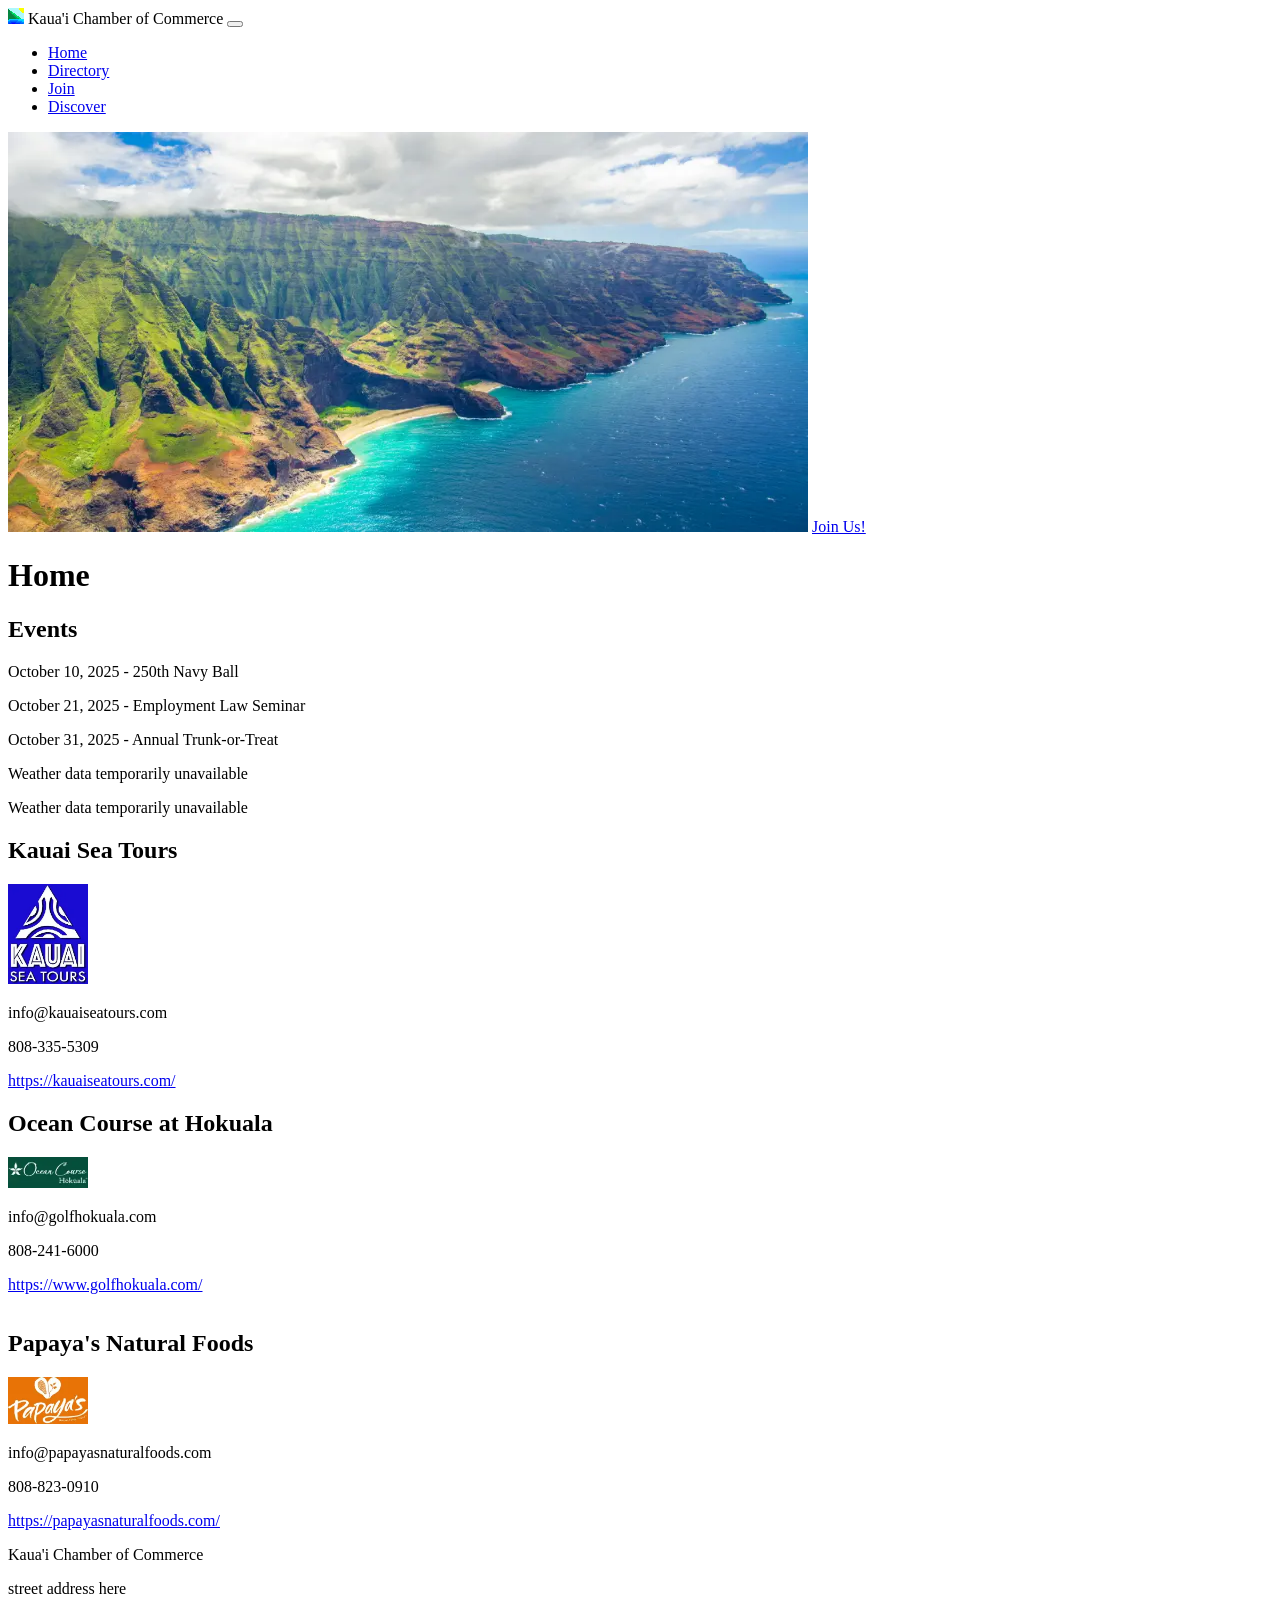
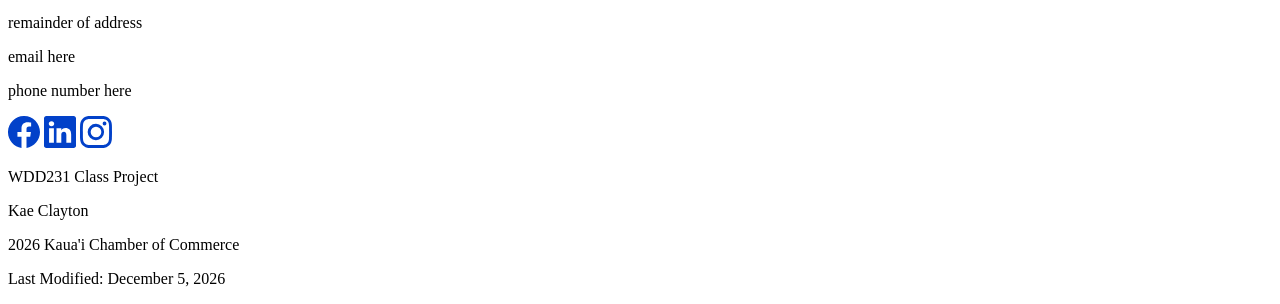
==== index.html @ 9df418a6 "Initial copy of chamber site" ====
<!DOCTYPE html>
<html lang="en">
<head>
    <meta charset="UTF-8">
    <meta name="viewport" content="width=device-width, initial-scale=1.0">
    <title>Kaua'i Chamber of Commerce - Home Page</title>
    <meta name="author" content="Kae Clayton">
    <meta name="description" content="Home page of the Kaua'i Chamber of Commerce">
    <meta property="og:title" content="Kauau'i Chamber of Commerce - Home">
    <meta property="og:description"
        content="The home page for the Kaua'i Chamber of Commerce featuring some of the local businesses, the local weather and local events.">
    <meta property="og:image" content="https://kaeclayton.github.io/wdd231/chamber/images/kauai-hero-1200w.webp">
    <meta property="og:url" content="https://kaeclayton.github.io/wdd231/chamber/home.html">
    <link rel="stylesheet" href="styles/normalize.css">
    <link rel="stylesheet" href="styles/base.css">
    <link rel="stylesheet" href="styles/medium.css">
    <link rel="icon" href="images/favicon-kauai.ico">
    <script type="module" src="scripts/main.js"></script>
</head>
<body>
    <header>
        <img src="images/favicon-kauai.ico" alt="Icon representing the island of Kaua'i">
        <span>Kaua'i Chamber of Commerce</span>
        <button id="ham-button" class="hamburger" aria-label="Toggle navigation menu"></button>
    </header>
    <nav id="nav-bar" class="navigation">
        <ul>
            <li class="current"><a href="https://kaeclayton.github.io/wdd231/chamber/index.html">Home</a></li>
            <li><a href="https://kaeclayton.github.io/wdd231/chamber/directory.html">Directory</a></li>
            <li><a href="https://kaeclayton.github.io/wdd231/chamber/join.html">Join</a></li>
            <li><a href="https://kaeclayton.github.io/wdd231/chamber/discover.html">Discover</a></li>
        </ul>
    </nav>
    <section>
        <picture>
            <source media="(max-width: 400px)" srcset="images/kauai-hero-400w.webp" width="400" height="200">
            <source media="(max-width: 800px)" srcset="images/kauai-hero-800w.webp" width="800" height="400">
            <source media="(max-width: 1200px)" srcset="images/kauai-hero-1200w.webp" width="1200" height="600">
            <img src="images/kauai-hero-800w.webp" alt="Kaua'i shoreline" class="hero" width="800" height="400" loading="eager"
                decoding="async">
        </picture>
        <a href="join.html" class="join-button">Join Us!</a>
    </section>
    <main>
        <h1>Home</h1>
        <section class="events-weather">
            <aside>
                <h2>Events</h2>
                <p>October 10, 2025 - 250th Navy Ball</p>
                <p>October 21, 2025 - Employment Law Seminar</p>
                <p>October 31, 2025 - Annual Trunk-or-Treat</p>
            </aside>    
            <div id="current-weather"></div>
            <div id="weather-forecast"></div>
        </section>
        <section class="business-spotlight">
            <div id="home-business-spotlight"></div>
        </section>
    </main>
    <footer>
        <div class="chamber">
            <p>Kaua'i Chamber of Commerce</p>
            <p>street address here</p>
            <p>remainder of address</p>
            <p>email here</p>
            <p>phone number here</p>
        </div>
        <div class="social">
            <a href="https://www.facebook.com" target="_blank"><img src="images/facebook.svg" alt="facebook" width="32" height="32"></a>
            <a href="https://www.linkedin.com" target="_blank"><img src="images/linkedin.svg" alt="Linked In" width="32" height="32"></a>
            <a href="https://www.instagram.com" target="_blank"><img src="images/instagram.svg" alt="Instagram" width="32" height="32"></a>
        </div>
        <div class="foot">
            <p>WDD231 Class Project</p>
            <p>Kae Clayton</p>
            <p><span id="currentYear"></span> Kaua'i Chamber of Commerce</p>
            <p id="lastModified">Last Modified:</p>
        </div>
    </footer>
</body>
</html>
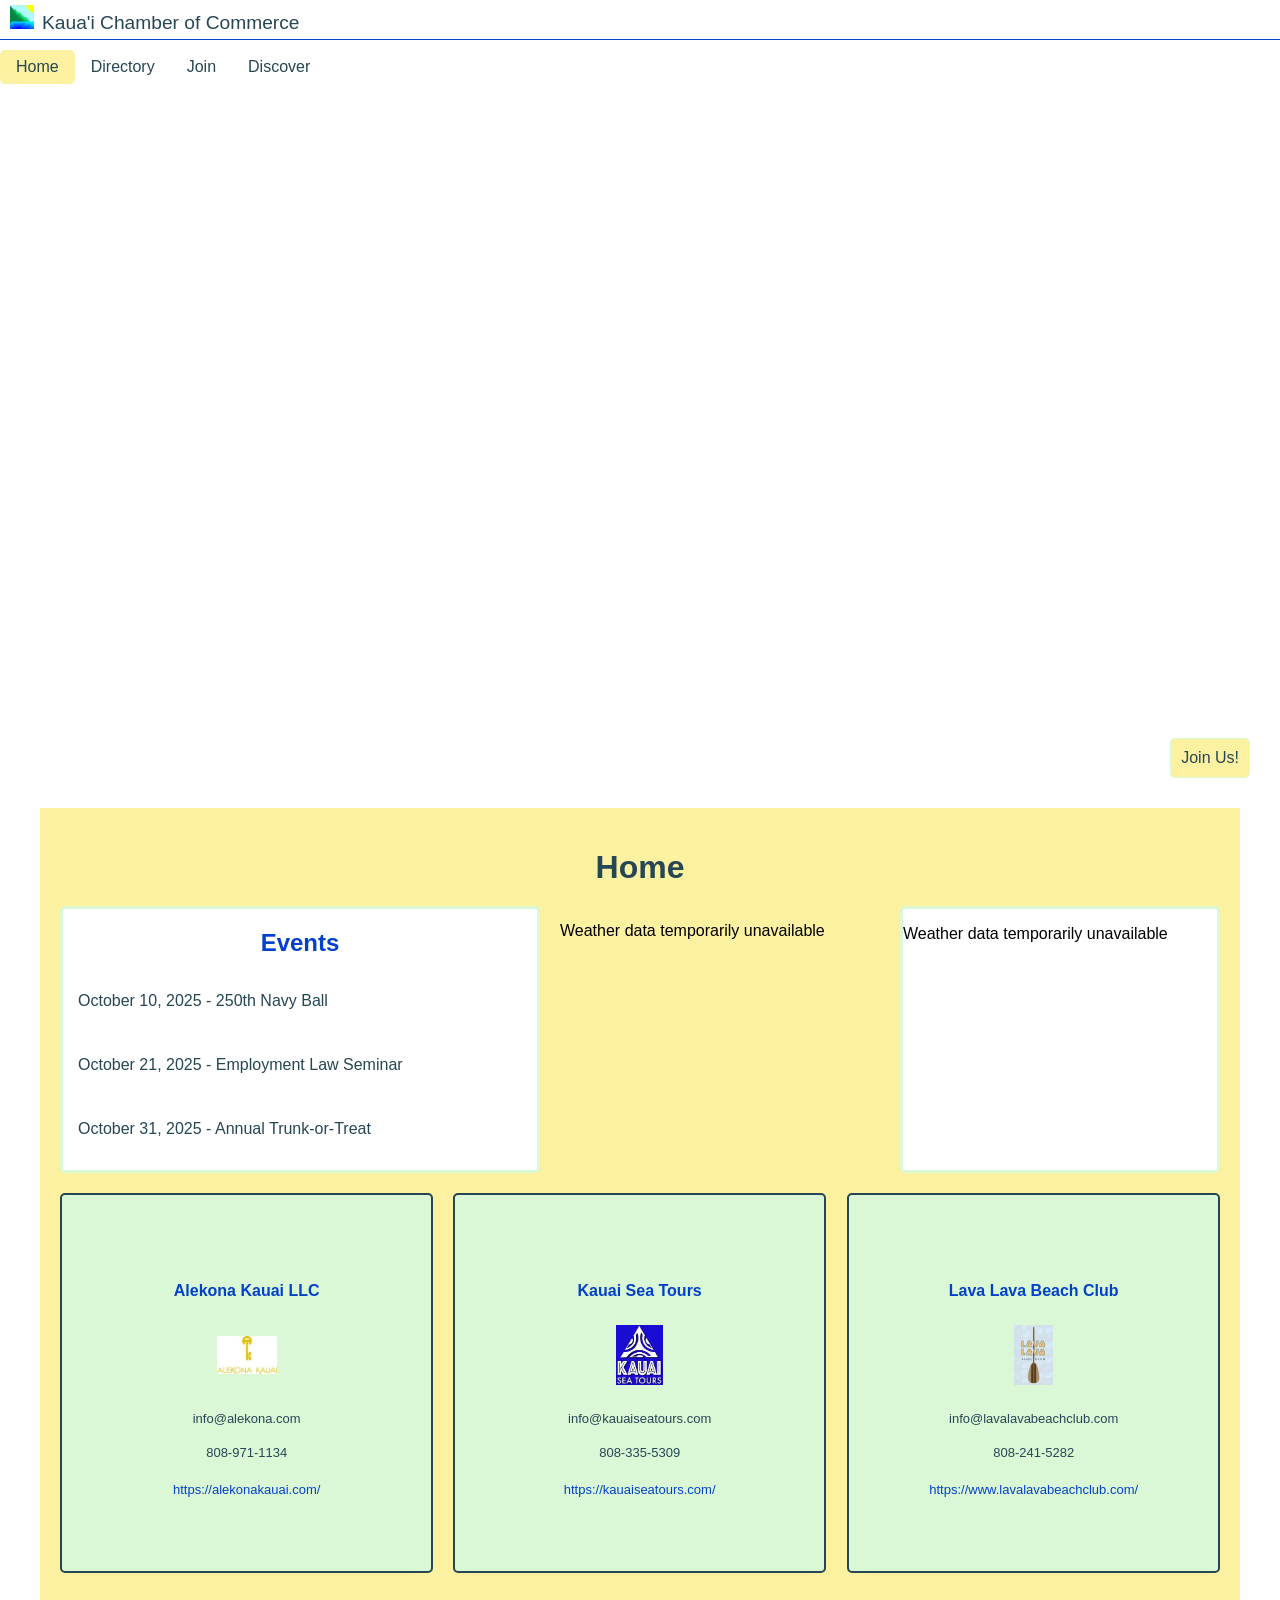
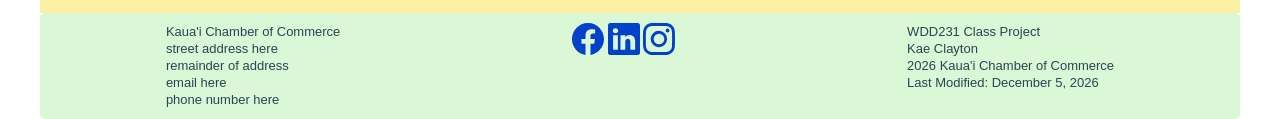
==== commit beafa1a7: "Removing unnecessary code" ====
--- a/index.html
+++ b/index.html
@@ -1,22 +1,24 @@
 <!DOCTYPE html>
 <html lang="en">
+
 <head>
     <meta charset="UTF-8">
     <meta name="viewport" content="width=device-width, initial-scale=1.0">
     <title>Kaua'i Chamber of Commerce - Home Page</title>
     <meta name="author" content="Kae Clayton">
     <meta name="description" content="Home page of the Kaua'i Chamber of Commerce">
-    <meta property="og:title" content="Kauau'i Chamber of Commerce - Home">
+    <meta property="og:title" content="Kaua'i Chamber of Commerce - Home">
     <meta property="og:description"
         content="The home page for the Kaua'i Chamber of Commerce featuring some of the local businesses, the local weather and local events.">
-    <meta property="og:image" content="https://kaeclayton.github.io/wdd231/chamber/images/kauai-hero-1200w.webp">
-    <meta property="og:url" content="https://kaeclayton.github.io/wdd231/chamber/home.html">
+    <meta property="og:image" content="https://kaeclayton.github.io/kauai-chamber/images/kauai-hero-1200w.webp">
+    <meta property="og:url" content="https://kaeclayton.github.io/kauai-chamber/index.html">
     <link rel="stylesheet" href="styles/normalize.css">
     <link rel="stylesheet" href="styles/base.css">
     <link rel="stylesheet" href="styles/medium.css">
     <link rel="icon" href="images/favicon-kauai.ico">
     <script type="module" src="scripts/main.js"></script>
 </head>
+
 <body>
     <header>
         <img src="images/favicon-kauai.ico" alt="Icon representing the island of Kaua'i">
@@ -25,10 +27,10 @@
     </header>
     <nav id="nav-bar" class="navigation">
         <ul>
-            <li class="current"><a href="https://kaeclayton.github.io/wdd231/chamber/index.html">Home</a></li>
-            <li><a href="https://kaeclayton.github.io/wdd231/chamber/directory.html">Directory</a></li>
-            <li><a href="https://kaeclayton.github.io/wdd231/chamber/join.html">Join</a></li>
-            <li><a href="https://kaeclayton.github.io/wdd231/chamber/discover.html">Discover</a></li>
+            <li class="current"><a href="index.html">Home</a></li>
+            <li><a href="directory.html">Directory</a></li>
+            <li><a href="join.html">Join</a></li>
+            <li><a href="discover.html">Discover</a></li>
         </ul>
     </nav>
     <section>
@@ -36,8 +38,8 @@
             <source media="(max-width: 400px)" srcset="images/kauai-hero-400w.webp" width="400" height="200">
             <source media="(max-width: 800px)" srcset="images/kauai-hero-800w.webp" width="800" height="400">
             <source media="(max-width: 1200px)" srcset="images/kauai-hero-1200w.webp" width="1200" height="600">
-            <img src="images/kauai-hero-800w.webp" alt="Kaua'i shoreline" class="hero" width="800" height="400" loading="eager"
-                decoding="async">
+            <img src="images/kauai-hero-800w.webp" alt="Kaua'i shoreline" class="hero" width="800" height="400"
+                loading="eager" decoding="async">
         </picture>
         <a href="join.html" class="join-button">Join Us!</a>
     </section>
@@ -49,7 +51,7 @@
                 <p>October 10, 2025 - 250th Navy Ball</p>
                 <p>October 21, 2025 - Employment Law Seminar</p>
                 <p>October 31, 2025 - Annual Trunk-or-Treat</p>
-            </aside>    
+            </aside>
             <div id="current-weather"></div>
             <div id="weather-forecast"></div>
         </section>
@@ -66,9 +68,12 @@
             <p>phone number here</p>
         </div>
         <div class="social">
-            <a href="https://www.facebook.com" target="_blank"><img src="images/facebook.svg" alt="facebook" width="32" height="32"></a>
-            <a href="https://www.linkedin.com" target="_blank"><img src="images/linkedin.svg" alt="Linked In" width="32" height="32"></a>
-            <a href="https://www.instagram.com" target="_blank"><img src="images/instagram.svg" alt="Instagram" width="32" height="32"></a>
+            <a href="https://www.facebook.com" target="_blank"><img src="images/facebook.svg" alt="facebook" width="32"
+                    height="32"></a>
+            <a href="https://www.linkedin.com" target="_blank"><img src="images/linkedin.svg" alt="Linked In" width="32"
+                    height="32"></a>
+            <a href="https://www.instagram.com" target="_blank"><img src="images/instagram.svg" alt="Instagram"
+                    width="32" height="32"></a>
         </div>
         <div class="foot">
             <p>WDD231 Class Project</p>
@@ -78,4 +83,5 @@
         </div>
     </footer>
 </body>
+
 </html>
--- a/styles/base.css
+++ b/styles/base.css
@@ -0,0 +1,457 @@
+:root {
+    --primary-color: #0241C9;
+    --secondary-color: #DAF8D6;
+    --background-color: #fcf1a1;
+    --text-color: #264653;
+    --border-radius: 5px;
+}
+* {
+    font-family: Tahoma, Verdana, Geneva, sans-serif;
+    box-sizing: border-box;
+}
+/* Header */
+header {
+    display: grid;
+    grid-template-columns: 36px auto 44px;
+    padding: 5px 0 5px 10px;
+    align-items: end;
+    border-bottom: solid 1px var(--primary-color);
+    column-gap: 8px;
+    position: absolute;
+    top: 0;
+    left: 0;
+    width: 100%;
+    z-index: 100;
+    background-color: rgba(255, 255, 255, 0.9);
+    box-sizing: border-box;
+}
+header img {
+    display: block;
+    width: 100%;
+    height: auto;
+    padding-bottom: 5px;
+}
+header span {
+    font-size: 1.2rem;
+    color: var(--text-color);
+}
+/* Hamburger */
+.hamburger {
+    background: none;
+    border: none;
+    color: var(--primary-color);
+    cursor: pointer;
+}
+.hamburger::after {
+    content: "\2630";
+    font-size: 2rem;
+}
+.hamburger.show::after {
+    content: "\00D7";
+    font-size: 2rem;
+}
+/* Navigation */
+nav {
+    position: absolute;
+    top: 60px;
+    left: 0;
+    width: 100%;
+    z-index: 100;
+}
+.navigation {
+    display: none;
+    position: absolute;
+    background-color: var(--secondary-color);
+}
+.navigation.show {
+    display: block;
+}
+.navigation ul {
+    list-style-type: none;
+    margin: 0;
+    padding: 0;
+}
+.navigation a {
+    display: block;
+    padding: .85rem 10px;
+    color: var(--text-color);
+    text-decoration: none;
+    border-bottom: solid 1px var(--primary-color);
+}
+.navigation li.current {
+    background-color: var(--background-color);
+    border-radius: var(--border-radius);
+}
+.navigation a:hover {
+    background-color: var(--secondary-color);
+    border-radius: var(--border-radius);
+}
+/* Hero */
+section {
+    position: relative;
+    margin-top: 0;
+}
+.hero {
+    width: 100%;
+    height: auto;
+    display: block;
+    border-radius: var(--border-radius);
+}
+.join-button {
+    position: absolute;
+    border-radius: var(--border-radius);
+    background-color: var(--background-color);
+    border: 1px solid var(--secondary-color);
+    text-decoration: none;
+    cursor: pointer;
+    bottom: 30px;
+    right: 30px;
+    padding: 10px;
+    color: var(--text-color);
+} 
+.join-button:hover {
+    background-color: var(--primary-color);
+    color: white;
+    text-decoration: none;
+    transform: translateY(-2px);
+    box-shadow: 0 4px 12px rgba(0, 0, 0, 0.3);
+}  
+/* Main */
+main {
+    margin-top: 2rem;
+    padding: 20px;
+    contain: layout;
+    background-color: var(--background-color);
+}
+h1 {
+    color: var(--text-color);
+    text-align: center;
+    font-weight: bold;
+    margin-bottom: 20px;
+}
+h2, h3 {
+    color: var(--primary-color);
+    text-align: center;
+}
+.events-weather {
+    gap: 20px;
+    margin-bottom: 20px;
+}
+aside {
+    border: 3px solid var(--secondary-color);
+    border-radius: var(--border-radius);
+    background-color: white;
+}
+aside p {
+    padding: 15px;
+    color: var(--text-color);
+}
+.current-weather {
+    border: 3px solid var(--secondary-color);
+    border-radius: var(--border-radius);
+    background-color: white;
+}
+.weather-temp {
+    color: var(--text-color);
+    font-size: large;
+    text-align: center;
+}
+.weather-icon {
+    display: flex;
+    justify-content: center;
+}
+.weather-details {
+    color: var(--text-color);
+    padding-left: 8px;
+    font-size: small;
+}
+.weather-desc {
+    text-transform: capitalize;
+}
+#weather-forecast {
+    border: 3px solid var(--secondary-color);
+    border-radius: var(--border-radius);
+    background-color: white;
+}
+.forecast-day {
+    text-align: center;
+    padding: 5px;
+    color: var(--text-color);
+}
+.business-card--small {
+    display: flex;
+    align-items: center;
+    gap: 15px;
+    border: 2px solid var(--text-color);
+    border-radius: var(--border-radius);
+    padding: 15px;
+    background-color: var(--secondary-color);
+    margin-bottom: 20px;
+    min-height: 120px;
+}
+.business-card--small .business-name {
+    color: var(--primary-color);
+    font-size: medium;
+    text-align: left;
+    margin-bottom: 5px;
+}
+.business-card--small .business-logo {
+    width: 60px;
+    height: 60px;
+    object-fit: contain;
+    flex-shrink: 0;
+}
+.business-card--small .business-email,
+.business-card--small .business-phone {
+    color: var(--text-color);
+    font-size: small;
+    margin: 2px 0;
+}
+.business-card--small .business-website {
+    color: var(--primary-color);
+    font-size: small;
+    text-decoration: none;
+    margin-top: 5px;
+}
+.business-card--small .business-website:hover {
+    text-decoration: underline;
+}
+#home-business-spotlight {
+    min-height: 400px;
+    position: relative;
+}
+#home-business-spotlight:empty::before {
+    content: "Loading businesses...";
+    display: block;
+    text-align: center;
+    padding: 20px;
+    color: var(--text-color);
+}
+.business-card--small {
+    min-height: 120px;
+    contain: layout style paint;
+}
+/* Join page specific css */
+main.join-page {
+    display: block;
+}
+form {
+    background-color: var(--secondary-color);
+    padding: 20px;
+    border: 2px solid var(--primary-color);
+    border-radius: var(--border-radius);
+    display: flex;
+    flex-direction: column;
+}
+fieldset {
+    border-radius: var(--border-radius);
+    padding: 10px;
+    margin: 10px;
+}
+legend {
+    color: var(--primary-color);
+}
+label {
+    color: var(--text-color);
+    font-size: small;
+    display: block;
+    margin-bottom: 2px;
+}
+input {
+    display: block;
+    width: 100%;
+    min-height: 44px;
+    padding: 5px;
+    margin-bottom: 6px;
+    border-radius: var(--border-radius);
+    border: 1px solid var(--text-color);
+}
+input:required {
+    border-left: 5px solid #ff4444;
+    border-top-left-radius: 0;
+    border-bottom-left-radius: 0;
+    padding-left: 8px;
+}
+textarea {
+    display: block;
+    width: 100%;
+    min-height: 100px;
+    resize: vertical;
+    font-size: smaller;
+    padding: 5px;
+    border-radius: var(--border-radius);
+    border: 1px solid var(--text-color);
+}
+input[type="radio"] {
+    display: inline-block;
+    cursor: pointer;
+    vertical-align: middle;
+    width: 20px;
+    height: 20px;
+    margin-right: 12px;
+}
+input[type="radio"] + label {
+    display: inline-block;
+    cursor: pointer;
+    padding: 12px 0;
+    vertical-align: middle;
+}
+input[type="submit"] {
+    width: 150px;
+    padding: 5px;
+    background-color: var(--primary-color);
+    color: white;
+    margin-left: 10px;
+    cursor: pointer;
+}
+input[type="submit"]:hover {
+    background-color: #FDBCB4;
+    color: #112A46;
+}
+.membership-card {
+    border: 2px solid var(--primary-color);
+    border-radius: var(--border-radius);
+    margin: 20px;
+    background-color: #FFEBE8;
+    text-align: center;
+}
+.membership-card button {
+    border: 1px solid var(--text-color);
+    border-radius: var(--border-radius);
+    color: var(--text-color);
+    background-color: var(--secondary-color);
+    margin-bottom: 5px;
+}
+dialog {
+    width: 300px;
+    height: 300px;
+    border: 2px solid var(--text-color);
+    border-radius: var(--border-radius);
+    /* box-shadow:; */
+}
+dialog ul {
+    color: var(--text-color);
+}
+dialog button {
+    border: 1px solid var(--primary-color);
+    border-radius: var(--border-radius);
+    background-color: var(--background-color);
+    color: var(--text-color)
+}
+::backdrop {
+    background-color: #FFEBE8;
+    opacity: 0.7;
+}
+.membership-card {
+    opacity: 0;
+    transform: translateY(15px) scale(0.95);
+    animation: cardEntrance 0.8s cubic-bezier(0.25, 0.46, 0.45, 0.94) forwards;
+}
+.confirmation-details p {
+    color: var(--text-color);
+    text-align: center;
+}
+@keyframes cardEntrance {
+    0% {
+        opacity: 0;
+        transform: translateY(15px) scale(0.95);
+    }
+
+    70% {
+        opacity: 1;
+        transform: translateY(-2px) scale(1.02);
+    }
+
+    100% {
+        opacity: 1;
+        transform: translateY(0) scale(1);
+    }
+}
+.membership-card:nth-child(1) {
+    animation-delay: 0.1s;
+}
+.membership-card:nth-child(2) {
+    animation-delay: 0.2s;
+}
+.membership-card:nth-child(3) {
+    animation-delay: 0.3s;
+}
+.membership-card:nth-child(4) {
+    animation-delay: 0.4s;
+}
+/* Discover page specific CSS */
+.message-overlay {
+    position: absolute;
+    bottom: 10px;
+    right: 10px;
+    padding: 20px;
+    margin: 0;
+    max-width: none;
+    color: var(--primary-color);
+    background-color: #FFEBE8;
+    border-radius: var(--border-radius);
+    box-shadow: 0 2px 10px rgba(0, 0, 0, 0.3);
+    z-index: 10;
+}
+.message-overlay .close-btn {
+    position: absolute;
+    right: 2px;
+    background: none;
+    border: none;
+    color: var(--text-color);
+    font-size: 1.2rem;
+    cursor: pointer;
+    line-height: 1;
+}
+.message-overlay .close-btn:hover {
+    color: red;
+}
+#places div {
+    margin: 10px;
+    border: 1px solid var(--primary-color);
+    border-radius: var(--border-radius);
+    background-color: var(--secondary-color);
+    display: grid;
+    grid-template-areas: 
+    "name"
+    "photo"
+    "description"
+    "location";
+}
+#places div h2 {
+    margin: 5px;
+    grid-area: name;
+}
+#places div img {
+    width: 100%;
+    height: auto;
+    border-radius: var(--border-radius);
+    grid-area: photo;
+}
+#places div p {
+    margin: 5px;
+    grid-area: description;
+}
+#places div address {
+    margin: 5px;
+    grid-area: location;
+}
+/* Footer */
+footer {
+    display: flex;
+    font-size: small;
+    justify-content: space-around;
+    background-color: var(--secondary-color);
+    padding: 10px;
+    border-radius: var(--border-radius);
+    position: relative;
+    contain: layout;
+}
+.chamber p, .foot p {
+    margin: 0.1em 0;
+    line-height: 1.2;
+    color: var(--text-color);
+}
+.social img {
+    width: 16px;
+}
--- a/styles/medium.css
+++ b/styles/medium.css
@@ -0,0 +1,81 @@
+@media only screen and (min-width: 38rem) {
+    main,
+    nav,
+    footer {
+        max-width: 1200px;
+        margin: 0 auto;
+    }
+    header {
+        grid-template-columns: 24px auto;
+    }
+    .hamburger {
+        display: none;
+    }
+    nav {
+        top: 50px;
+        background-color: rgba(255, 255, 255, 0.9);
+    }
+    .navigation {
+        display: flex;
+        position: absolute;
+        background-color: transparent;
+        z-index: 100;
+    }
+    .navigation ul {
+        display: flex;
+        justify-content: center;
+        background-color: transparent;
+    }
+    .navigation a {
+        border: none;
+        padding: 0.5rem 1rem;
+    }
+    section {
+        margin-top: 0;
+    }
+    .message-overlay {
+        bottom: 20px;
+        right: 20px;
+    }  
+    #places div img:hover {
+        opacity: .8;
+    }
+    .social img {
+        width: 32px;
+    }
+    .events-weather {
+        display: grid;
+        grid-template-columns: 1.5fr 1fr 1fr;
+    }
+    #home-business-spotlight {
+        display: grid;
+        grid-template-columns: repeat(3, 1fr);
+        gap: 20px;
+    }
+    .business-card--small {
+        flex-direction: column;
+        text-align: center;
+        min-height: 200px;
+        justify-content: center;
+    }
+    .business-card--small .business-name {
+        text-align: center;
+        margin-bottom: 10px;
+    }
+    .business-card--small .business-logo {
+        margin-bottom: 10px;
+    }
+    main.join-page {
+        display: grid;
+        grid-template-columns: 1fr 1fr;
+    }
+    #places div {
+        grid-template-areas: 
+        "photo name"
+        "photo description"
+        "photo location";
+    }
+    #places div img {
+        width: 300px;
+    }
+}    
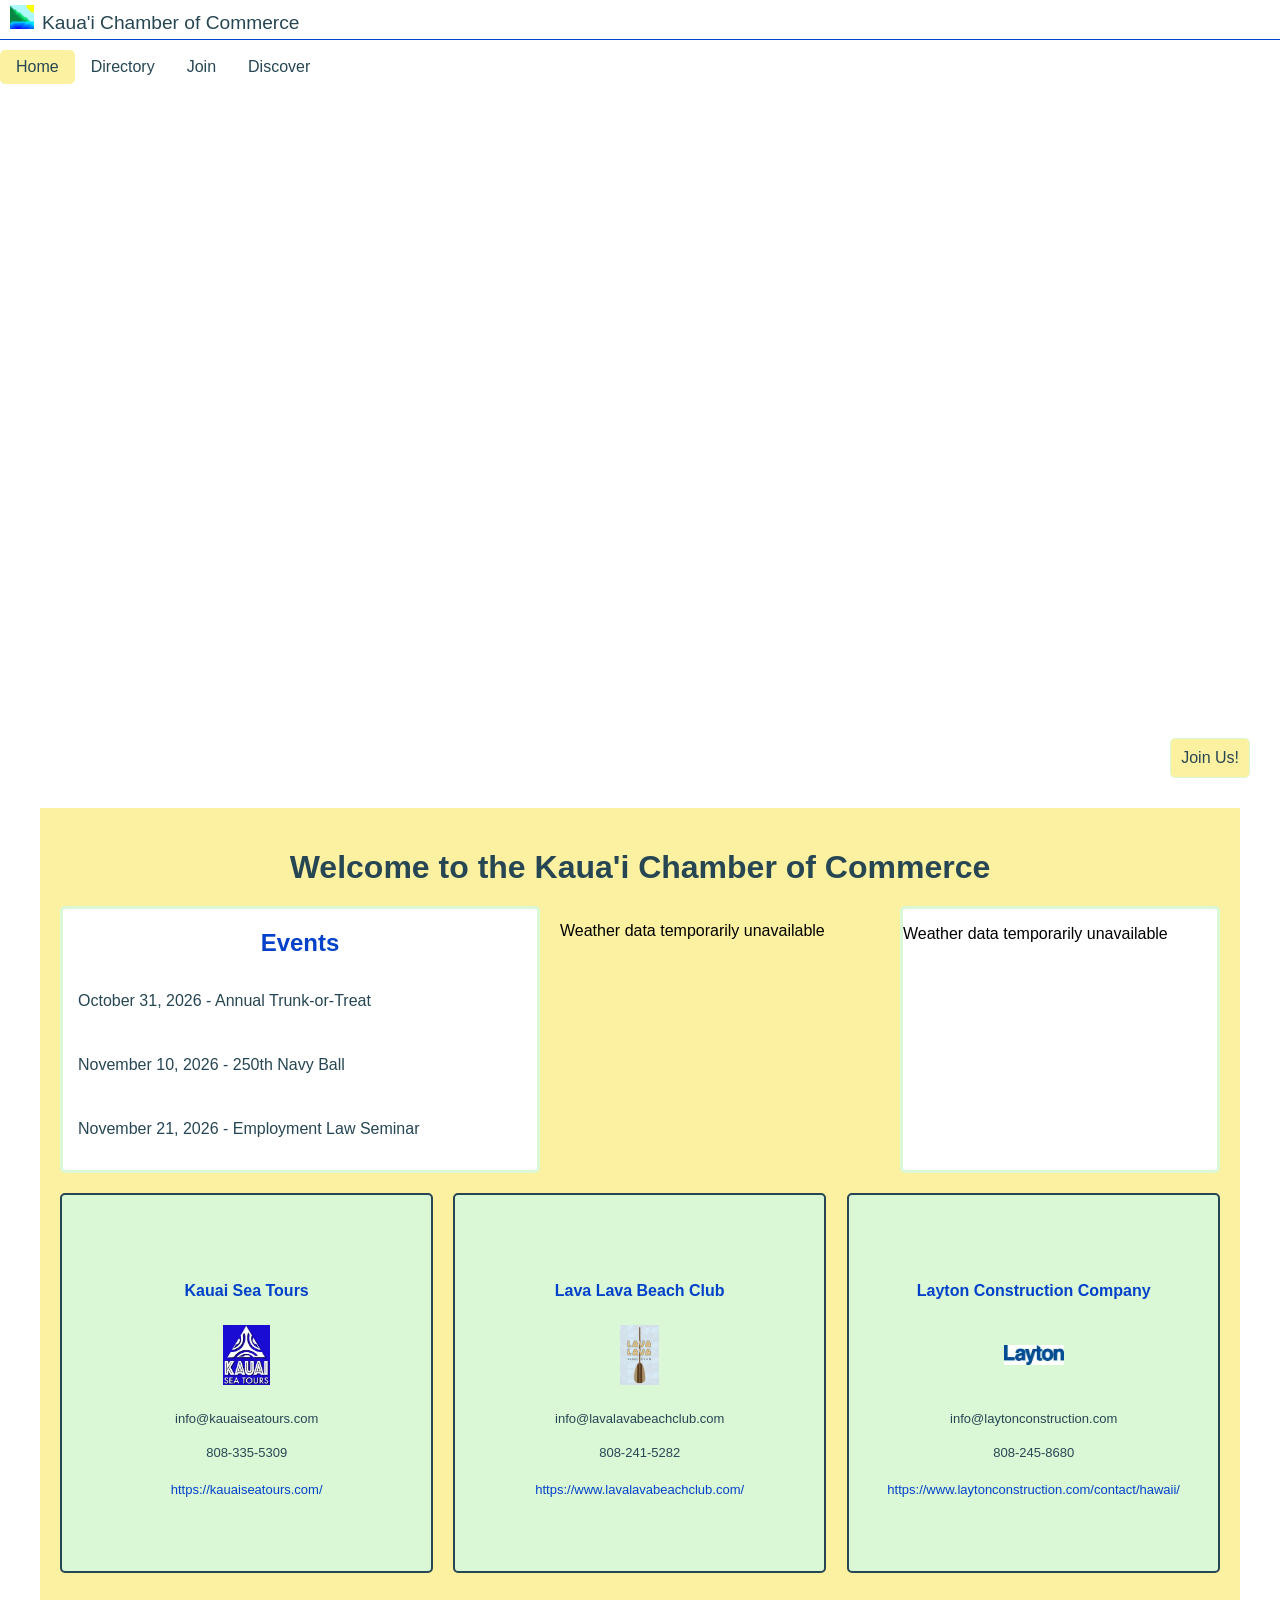
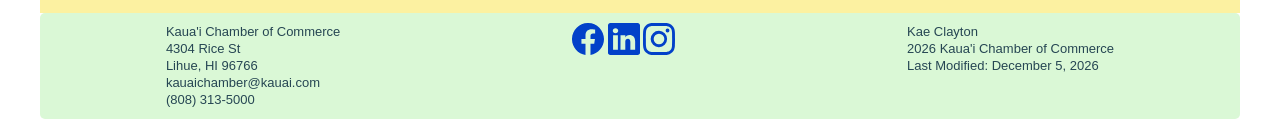
==== commit 6411db1a: "Adjusting the footer and hero image" ====
--- a/index.html
+++ b/index.html
@@ -44,13 +44,13 @@
         <a href="join.html" class="join-button">Join Us!</a>
     </section>
     <main>
-        <h1>Home</h1>
+        <h1>Welcome to the Kaua'i Chamber of Commerce</h1>
         <section class="events-weather">
             <aside>
                 <h2>Events</h2>
-                <p>October 10, 2025 - 250th Navy Ball</p>
-                <p>October 21, 2025 - Employment Law Seminar</p>
-                <p>October 31, 2025 - Annual Trunk-or-Treat</p>
+                <p>October 31, 2026 - Annual Trunk-or-Treat</p>
+                <p>November 10, 2026 - 250th Navy Ball</p>
+                <p>November 21, 2026 - Employment Law Seminar</p>
             </aside>
             <div id="current-weather"></div>
             <div id="weather-forecast"></div>
@@ -62,10 +62,10 @@
     <footer>
         <div class="chamber">
             <p>Kaua'i Chamber of Commerce</p>
-            <p>street address here</p>
-            <p>remainder of address</p>
-            <p>email here</p>
-            <p>phone number here</p>
+            <p>4304 Rice St</p>
+            <p>Lihue, HI 96766</p>
+            <p>kauaichamber@kauai.com</p>
+            <p>(808) 313-5000</p>
         </div>
         <div class="social">
             <a href="https://www.facebook.com" target="_blank"><img src="images/facebook.svg" alt="facebook" width="32"
@@ -76,7 +76,6 @@
                     width="32" height="32"></a>
         </div>
         <div class="foot">
-            <p>WDD231 Class Project</p>
             <p>Kae Clayton</p>
             <p><span id="currentYear"></span> Kaua'i Chamber of Commerce</p>
             <p id="lastModified">Last Modified:</p>
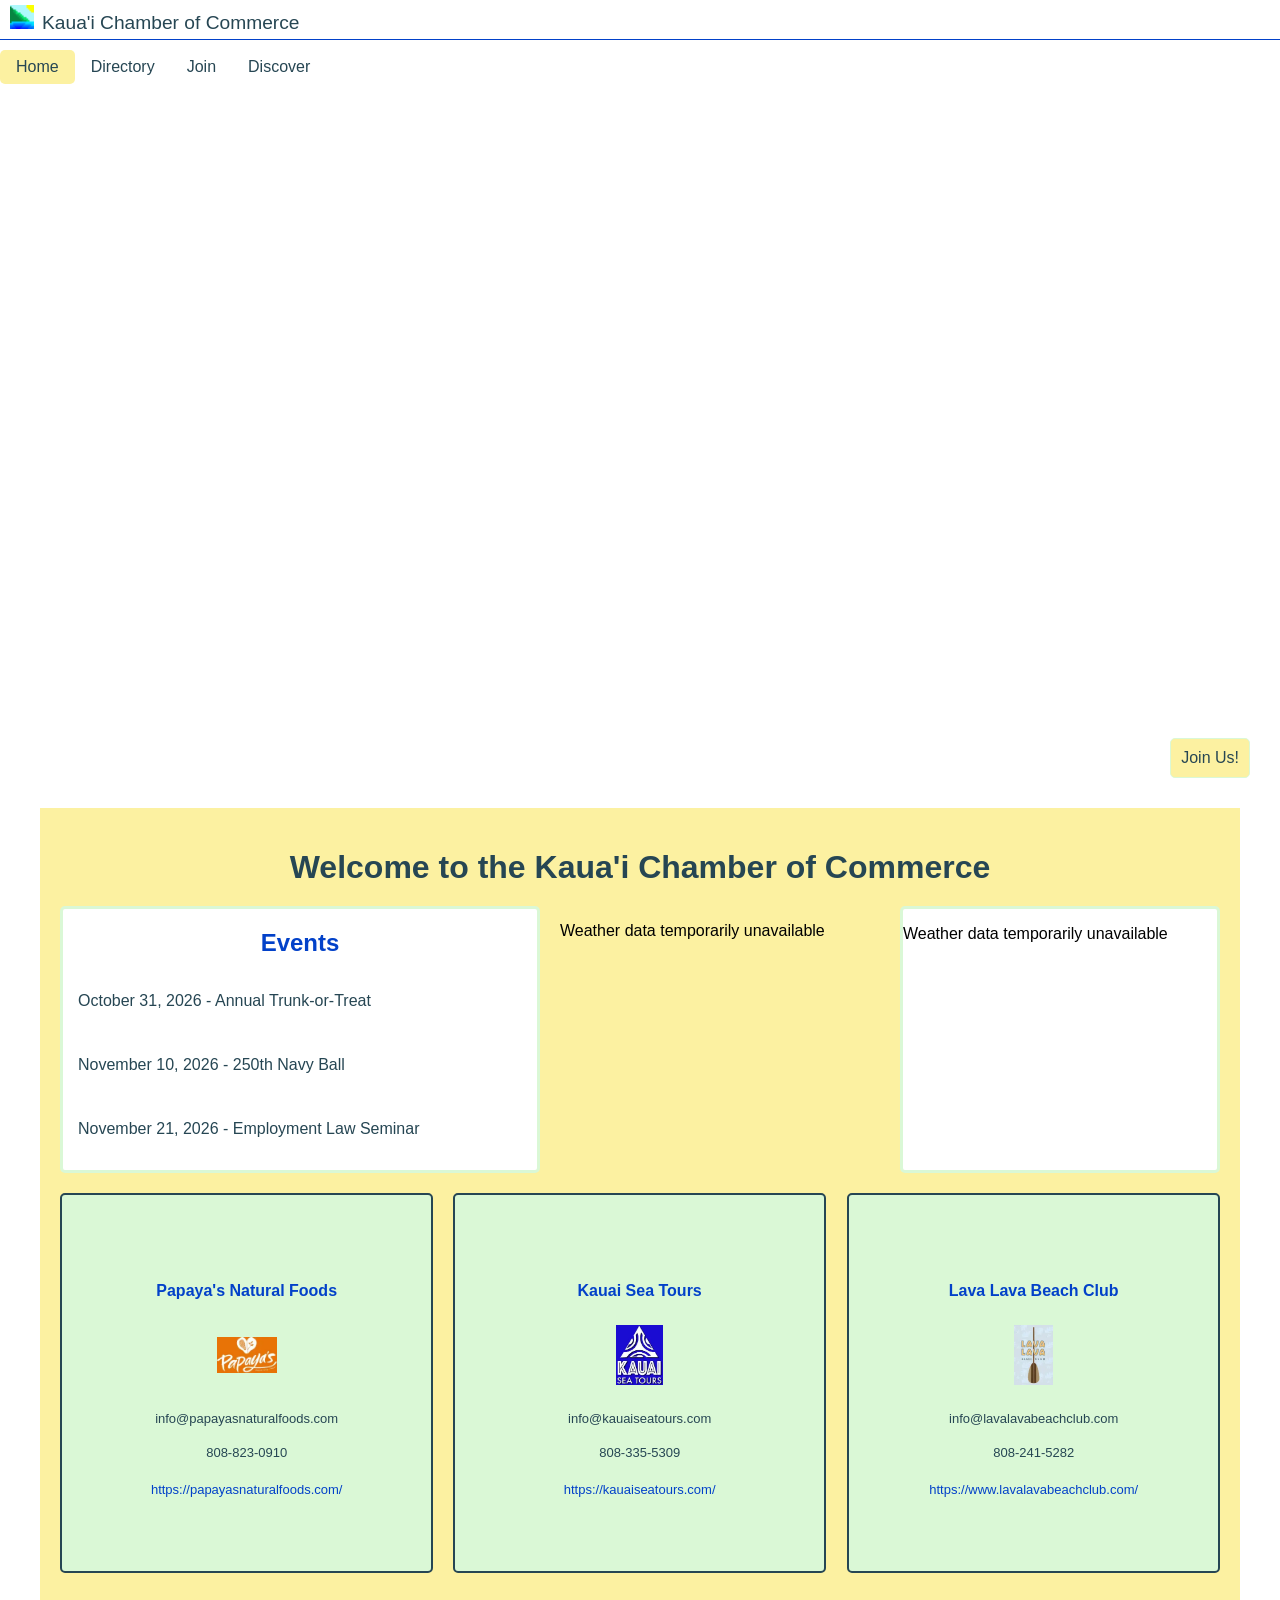
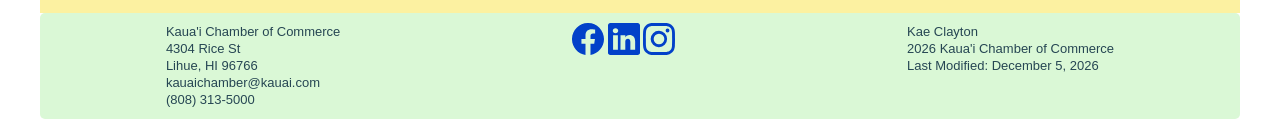
==== commit 8a039642: "Fixing social links" ====
--- a/index.html
+++ b/index.html
@@ -68,12 +68,12 @@
             <p>(808) 313-5000</p>
         </div>
         <div class="social">
-            <a href="https://www.facebook.com" target="_blank"><img src="images/facebook.svg" alt="facebook" width="32"
-                    height="32"></a>
-            <a href="https://www.linkedin.com" target="_blank"><img src="images/linkedin.svg" alt="Linked In" width="32"
-                    height="32"></a>
-            <a href="https://www.instagram.com" target="_blank"><img src="images/instagram.svg" alt="Instagram"
-                    width="32" height="32"></a>
+            <a href="https://www.facebook.com" target="_blank rel=" noopener"><img src="images/facebook.svg"
+                    alt="facebook" width="32" height="32"></a>
+            <a href="https://www.linkedin.com" target="_blank rel=" noopener"><img src="images/linkedin.svg"
+                    alt="Linked In" width="32" height="32"></a>
+            <a href="https://www.instagram.com" target="_blank rel=" noopener"><img src="images/instagram.svg"
+                    alt="Instagram" width="32" height="32"></a>
         </div>
         <div class="foot">
             <p>Kae Clayton</p>
--- a/styles/base.css
+++ b/styles/base.css
@@ -454,4 +454,8 @@
 }
 .social img {
     width: 16px;
+}
+/* Pages without a hero image */
+body.no-hero main {
+    padding-top: 4rem;
 }
--- a/styles/medium.css
+++ b/styles/medium.css
@@ -78,4 +78,7 @@
     #places div img {
         width: 300px;
     }
+    body.no-hero main {
+        padding-top: 6rem;
+    }
 }    
